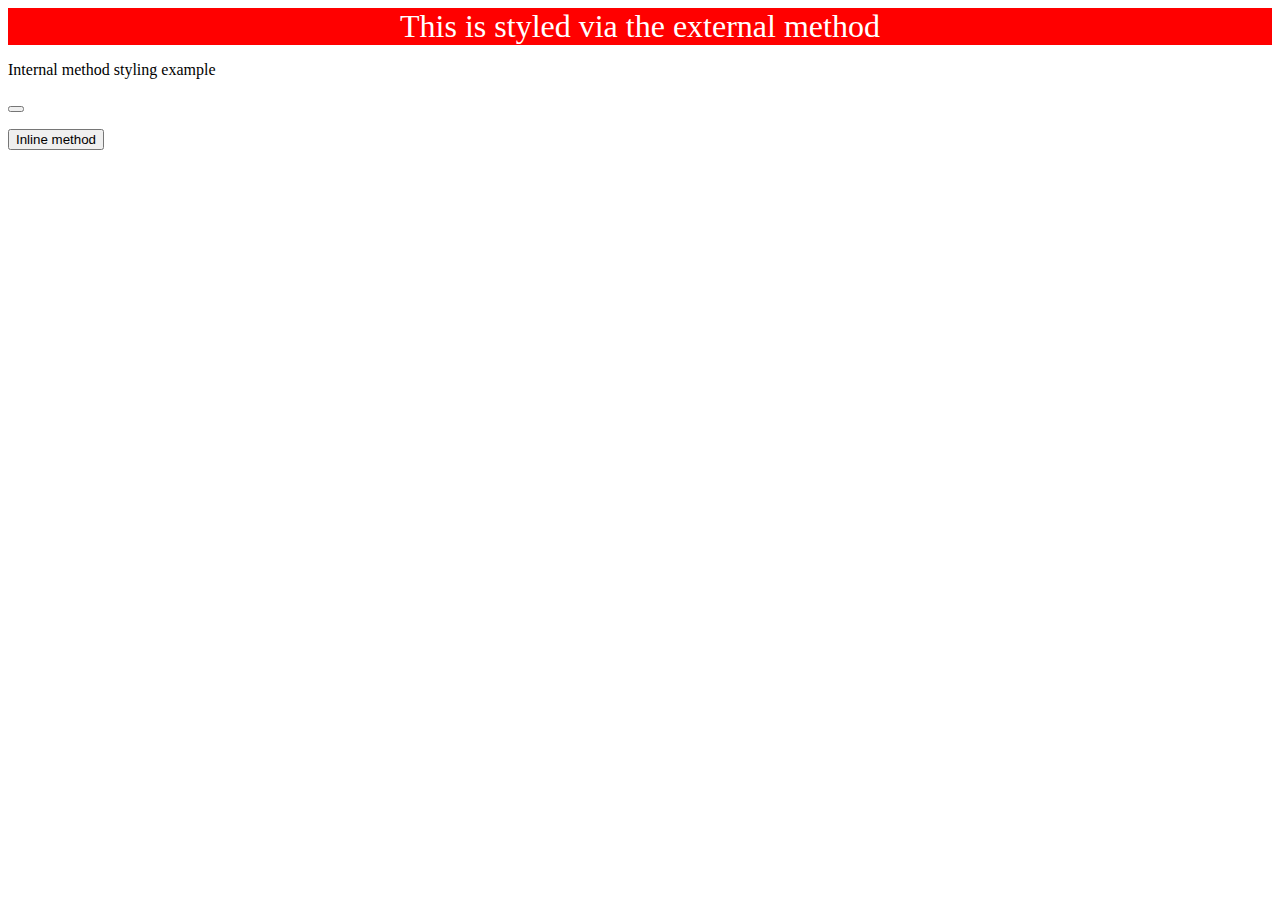
==== index.html @ bee050ed "Style external method" ====
<!DOCTYPE html>
<html lang="en">
<head>
    <meta charset="UTF-8">
    <meta http-equiv="X-UA-Compatible" content="IE=edge">
    <meta name="viewport" content="width=device-width, initial-scale=1.0">
    <link rel="stylesheet" href="flair.css">
    <title>CSS</title>
    <style>
        
    </style>
</head>

<body>
    <div h1>This is styled via the external method</div>
    
    <p>Internal method styling example</p>

    <button style></button>
    <p><button>Inline method</button></p>
</body>
</html>
---- flair.css ----
div {
    color: white;
    background-color: red;
    font-size: 32px;
    text-align: center;
}
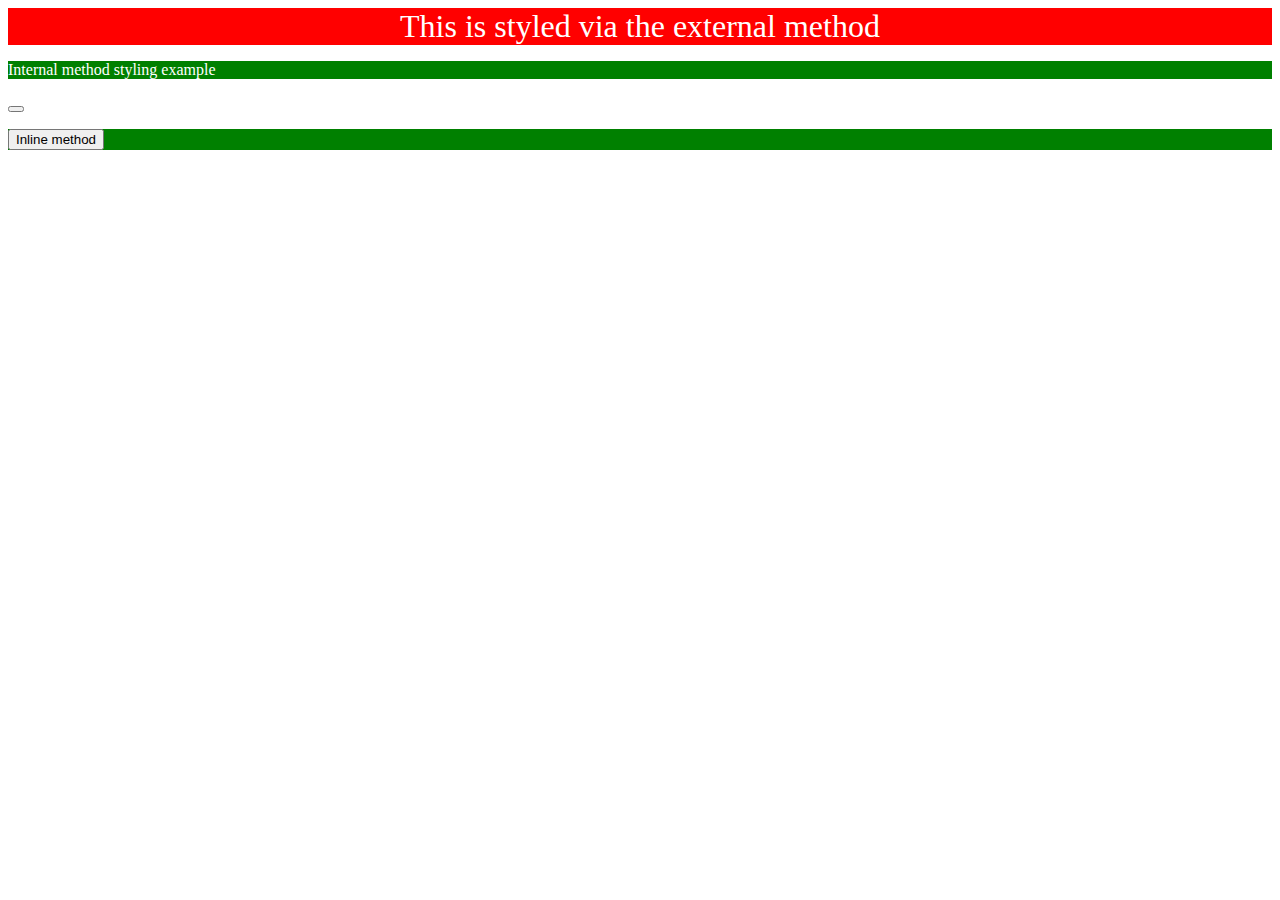
==== commit 4b8ecc16: "Style internal method" ====
--- a/index.html
+++ b/index.html
@@ -7,13 +7,17 @@
     <link rel="stylesheet" href="flair.css">
     <title>CSS</title>
     <style>
-        
+        p {
+            background-color: green;
+            color: white;
+            font-size: white;
+        }
     </style>
 </head>
 
 <body>
     <div h1>This is styled via the external method</div>
-    
+
     <p>Internal method styling example</p>
 
     <button style></button>
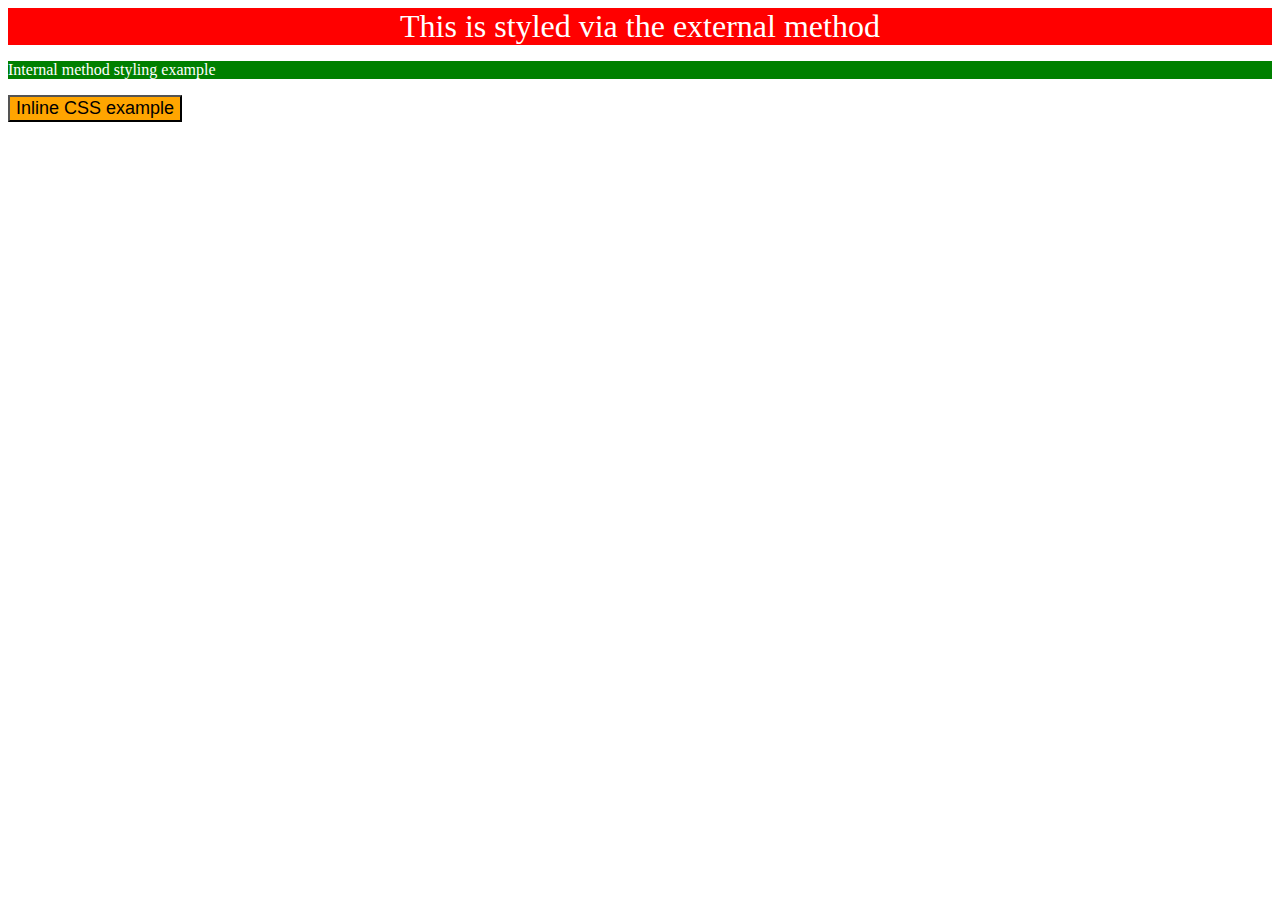
==== commit 6352f3f9: "Inline CSS to button" ====
--- a/index.html
+++ b/index.html
@@ -20,7 +20,6 @@
 
     <p>Internal method styling example</p>
 
-    <button style></button>
-    <p><button>Inline method</button></p>
+    <button style="background-color: orange; font-size: 18px;">Inline CSS example</button>
 </body>
-</html>+</html> 